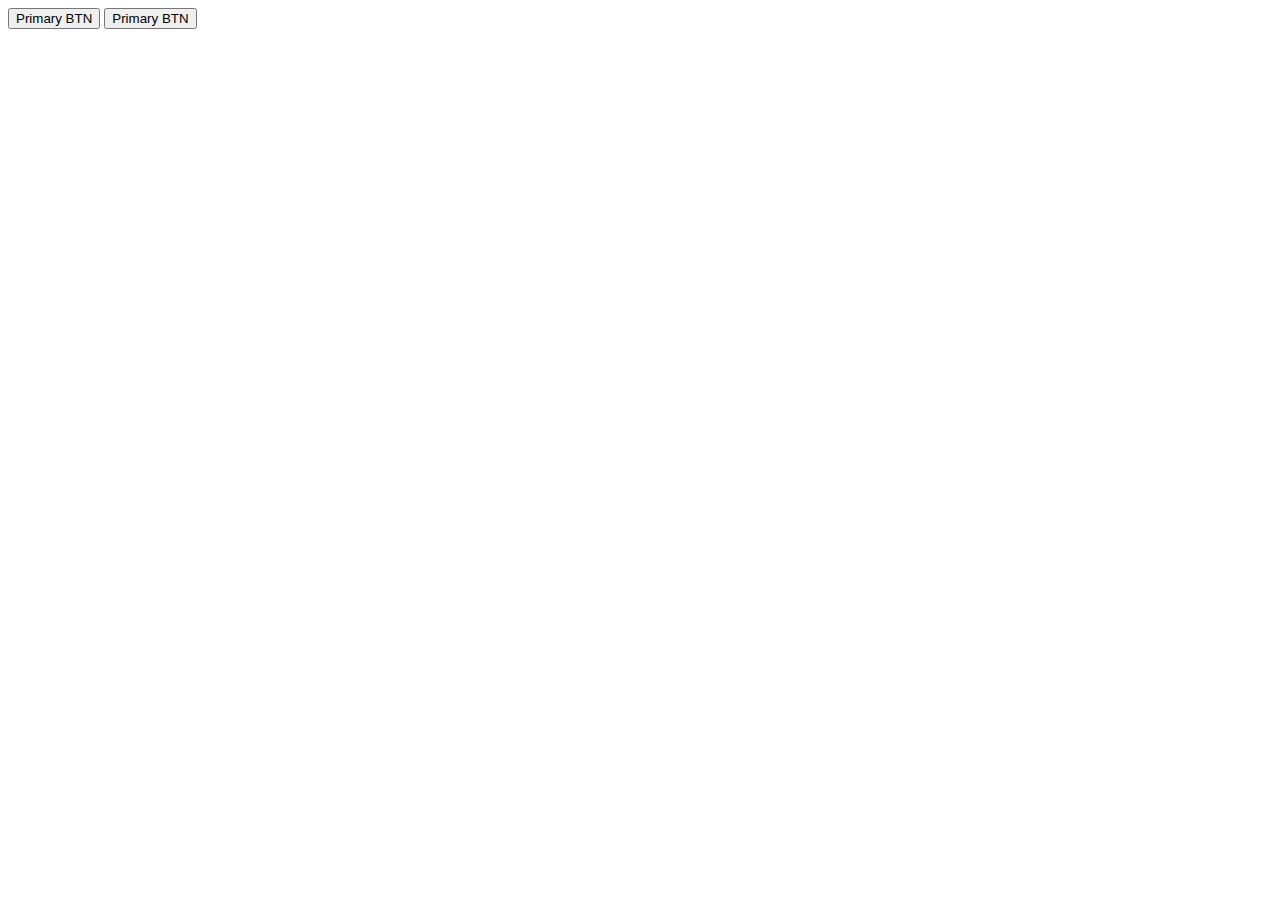
==== html/index.html @ 84e5ff86 "Initial commit" ====
<!DOCTYPE html>
<html lang="en">

<head>
    <meta charset="UTF-8">
    <meta name="viewport" content="width=device-width, initial-scale=1.0">
    <link href="https://cdn.jsdelivr.net/npm/bootstrap@5.3.0/dist/css/bootstrap.min.css" rel="stylesheet"
        integrity="sha384-9ndCyUaIbzAi2FUVXJi0CjmCapSmO7SnpJef0486qhLnuZ2cdeRhO02iuK6FUUVM" crossorigin="anonymous">
    <link rel="stylesheet" href="/styles/style.css">
    <title>MotiveZone</title>
</head>

<body>




    <button type="button" class="btn btn-primary">Primary BTN</button>
    
    <button type="button" class="btn btn-success">Primary BTN</button>


    <script src="/js/script.js"></script>
    <script src="https://cdn.jsdelivr.net/npm/bootstrap@5.3.0/dist/js/bootstrap.bundle.min.js"
        integrity="sha384-geWF76RCwLtnZ8qwWowPQNguL3RmwHVBC9FhGdlKrxdiJJigb/j/68SIy3Te4Bkz"
        crossorigin="anonymous"></script>
</body>

</html>
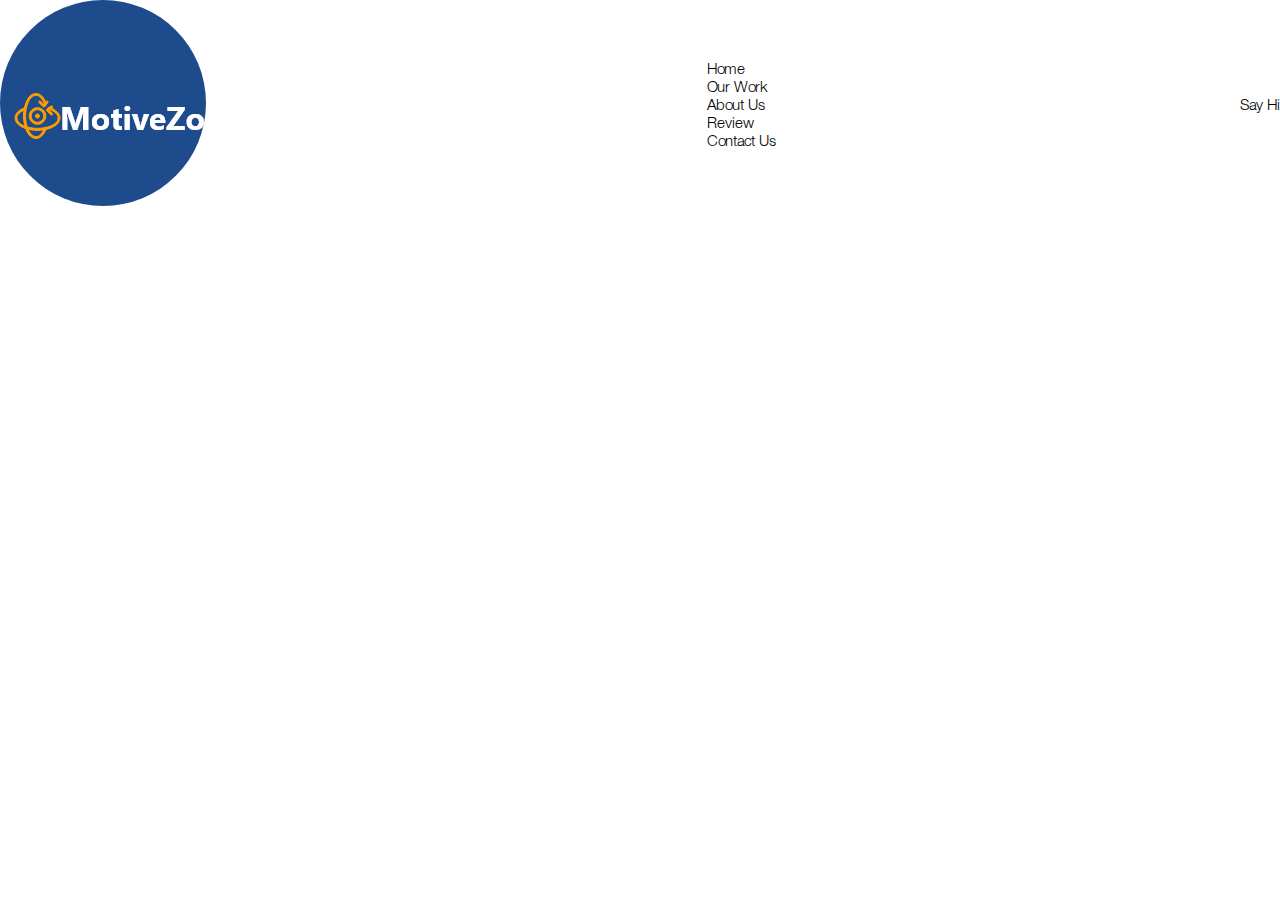
==== commit a3827456: "all project setup completed" ====
--- a/html/index.html
+++ b/html/index.html
@@ -6,21 +6,32 @@
     <meta name="viewport" content="width=device-width, initial-scale=1.0">
     <link href="https://cdn.jsdelivr.net/npm/bootstrap@5.3.0/dist/css/bootstrap.min.css" rel="stylesheet"
         integrity="sha384-9ndCyUaIbzAi2FUVXJi0CjmCapSmO7SnpJef0486qhLnuZ2cdeRhO02iuK6FUUVM" crossorigin="anonymous">
-    <link rel="stylesheet" href="/styles/style.css">
+    <link rel="stylesheet" href="/styles/main.css">
     <title>MotiveZone</title>
 </head>
 
 <body>
 
+    <!-- header -->
+    <header>
+        <div class="logo"><img src="/assets/header/logo-img.png" alt="logo"></div>
+        <div class="navbar">
+            <ul>
+                <li><a href="#">Home</a></li>
+                <li><a href="#">Our Work</a></li>
+                <li><a href="#">About Us</a></li>
+                <li><a href="#">Review</a></li>
+                <li><a href="#">Contact Us</a></li>
+            </ul>
+        </div>
 
+        <div class="primary-btn">
+            Say Hi
+        </div>
+    </header>
 
-
-    <button type="button" class="btn btn-primary">Primary BTN</button>
-    
-    <button type="button" class="btn btn-success">Primary BTN</button>
-
-
-    <script src="/js/script.js"></script>
+    <!-- javascript -->
+    <script src="/js/main.js"></script>
     <script src="https://cdn.jsdelivr.net/npm/bootstrap@5.3.0/dist/js/bootstrap.bundle.min.js"
         integrity="sha384-geWF76RCwLtnZ8qwWowPQNguL3RmwHVBC9FhGdlKrxdiJJigb/j/68SIy3Te4Bkz"
         crossorigin="anonymous"></script>
--- a/styles/main.css
+++ b/styles/main.css
@@ -0,0 +1,55 @@
+@font-face {
+  font-family: "Helvetica Neue thin";
+  src: url("/fonts/HelveticaNeue-Thin.woff2") format("woff2"), url("/fonts/HelveticaNeue-Thin.woff") format("woff");
+  font-weight: 100;
+  font-style: normal;
+  font-display: swap;
+}
+@font-face {
+  font-family: "Helvetica Neue bold";
+  src: url("/fonts/HelveticaNeue-Bold.woff2") format("woff2"), url("/fonts/HelveticaNeue-Bold.woff") format("woff");
+  font-weight: bold;
+  font-style: normal;
+  font-display: swap;
+}
+@font-face {
+  font-family: "Helvetica Neue medium";
+  src: url("/fonts/HelveticaNeue-Medium.woff2") format("woff2"), url("/fonts/HelveticaNeue-Medium.woff") format("woff");
+  font-weight: 500;
+  font-style: normal;
+  font-display: swap;
+}
+@font-face {
+  font-family: "Helvetica Neue light";
+  src: url("/fonts/HelveticaNeue-Light.woff2") format("woff2"), url("/fonts/HelveticaNeue-Light.woff") format("woff");
+  font-weight: 300;
+  font-style: normal;
+  font-display: swap;
+}
+*,
+*::before,
+*::after {
+  padding: 0;
+  margin: 0;
+  box-sizing: border-box;
+}
+
+ul, ol {
+  list-style: none;
+}
+
+a {
+  text-decoration: none;
+  color: inherit;
+}
+
+body {
+  font-family: Helvetica Neue light;
+  font-size: 15px;
+}
+
+header {
+  display: flex;
+  align-items: center;
+  justify-content: space-between;
+}/*# sourceMappingURL=main.css.map */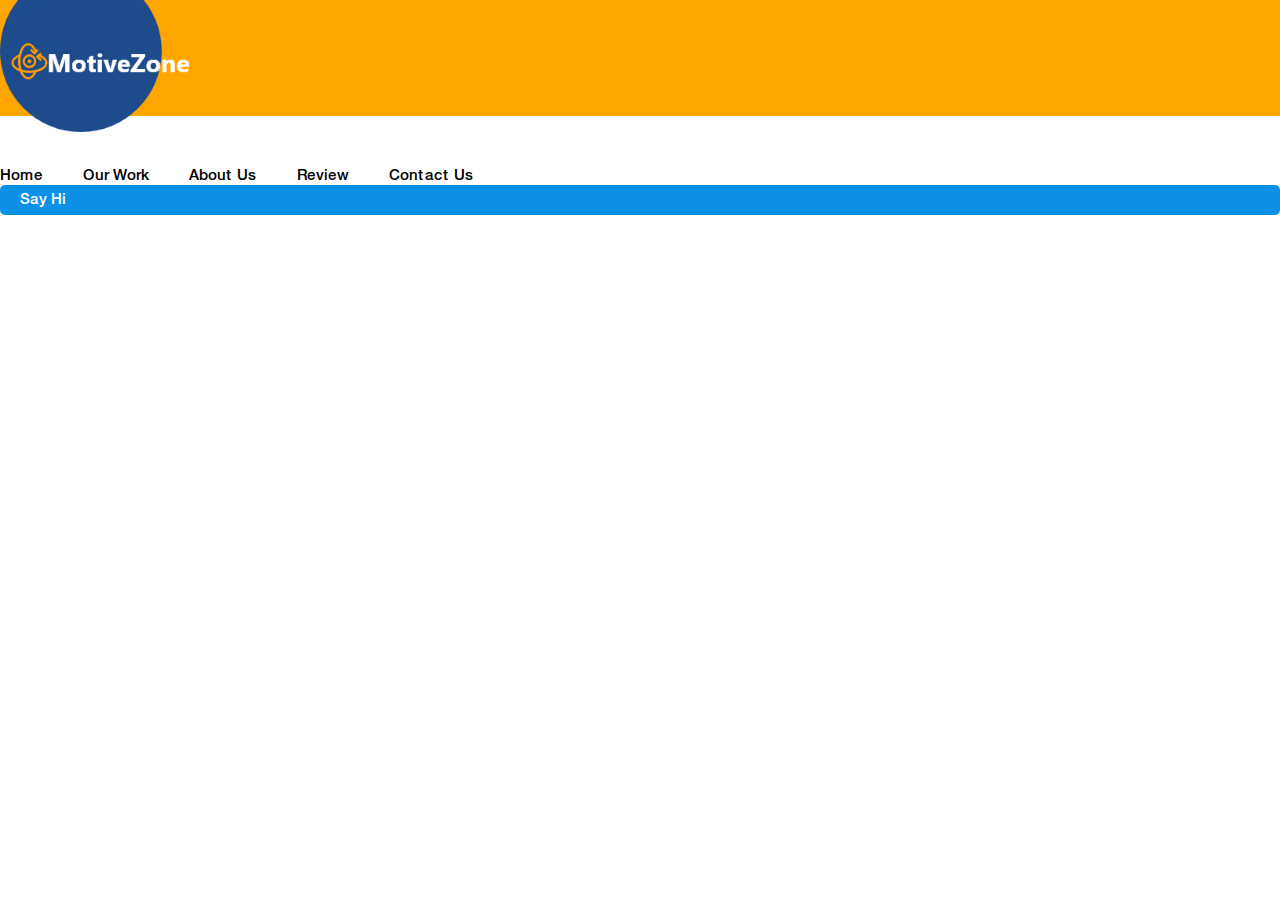
==== commit 1324cdff: "header section completed" ====
--- a/html/index.html
+++ b/html/index.html
@@ -12,23 +12,27 @@
 
 <body>
 
+
+
     <!-- header -->
     <header>
-        <div class="logo"><img src="/assets/header/logo-img.png" alt="logo"></div>
-        <div class="navbar">
-            <ul>
-                <li><a href="#">Home</a></li>
-                <li><a href="#">Our Work</a></li>
-                <li><a href="#">About Us</a></li>
-                <li><a href="#">Review</a></li>
-                <li><a href="#">Contact Us</a></li>
-            </ul>
-        </div>
-
-        <div class="primary-btn">
-            Say Hi
+        <div class="container-md d-flex justify-content-between align-content-center">
+            <div class="logo"><img src="/assets/header/logo-img.png" alt="logo"></div>
+            <div class="navbar-items">
+                <ul>
+                    <li><a href="#">Home</a></li>
+                    <li><a href="#">Our Work</a></li>
+                    <li><a href="#">About Us</a></li>
+                    <li><a href="#">Review</a></li>
+                    <li><a href="#">Contact Us</a></li>
+                </ul>
+            </div>
+            <div class="primary-btn">
+                Say Hi
+            </div>
         </div>
     </header>
+
 
     <!-- javascript -->
     <script src="/js/main.js"></script>
--- a/styles/main.css
+++ b/styles/main.css
@@ -34,8 +34,11 @@
   box-sizing: border-box;
 }
 
-ul, ol {
+ul,
+ol {
   list-style: none;
+  margin-bottom: 0;
+  padding-left: 0;
 }
 
 a {
@@ -48,8 +51,85 @@
   font-size: 15px;
 }
 
-header {
-  display: flex;
+.primary-btn {
+  padding: 6px 20px;
+  border-radius: 5px;
+  background-color: rgb(12, 144, 232);
+  font-family: "Helvetica Neue medium";
+  color: white;
+}
+
+header .d-flex {
   align-items: center;
-  justify-content: space-between;
+}
+@media (min-width: 640px) {
+  header .d-flex {
+    height: 70px;
+    background-color: orange;
+  }
+}
+@media (min-width: 960px) {
+  header .d-flex {
+    height: 110px;
+    background-color: orange;
+  }
+}
+@media (min-width: 1200px) {
+  header .d-flex {
+    height: 116px;
+    background-color: orange;
+  }
+}
+@media (min-width: 1600px) {
+  header .d-flex {
+    height: 130px;
+    background-color: orange;
+  }
+}
+@media (max-width: 374px) {
+  header .logo {
+    transform: translateY(-18px);
+    max-width: 90px;
+  }
+}
+@media (min-width: 375px) {
+  header .logo {
+    transform: translateY(-18px);
+    max-width: 120px;
+  }
+}
+@media (min-width: 960px) {
+  header .logo {
+    max-width: 160px;
+  }
+}
+@media (min-width: 1200px) {
+  header .logo {
+    transform: translateY(-30px);
+    max-width: 190px;
+  }
+}
+@media (min-width: 1600px) {
+  header .logo {
+    max-width: 210px;
+  }
+}
+header .logo img {
+  width: 100%;
+}
+@media (min-width: 640px) {
+  header .navbar-items ul {
+    display: flex;
+    gap: 30px;
+  }
+}
+@media (min-width: 640px) and (min-width: 960px) {
+  header .navbar-items ul {
+    gap: 40px;
+  }
+}
+@media (min-width: 640px) {
+  header .navbar-items ul li {
+    font-family: "Helvetica Neue medium";
+  }
 }/*# sourceMappingURL=main.css.map */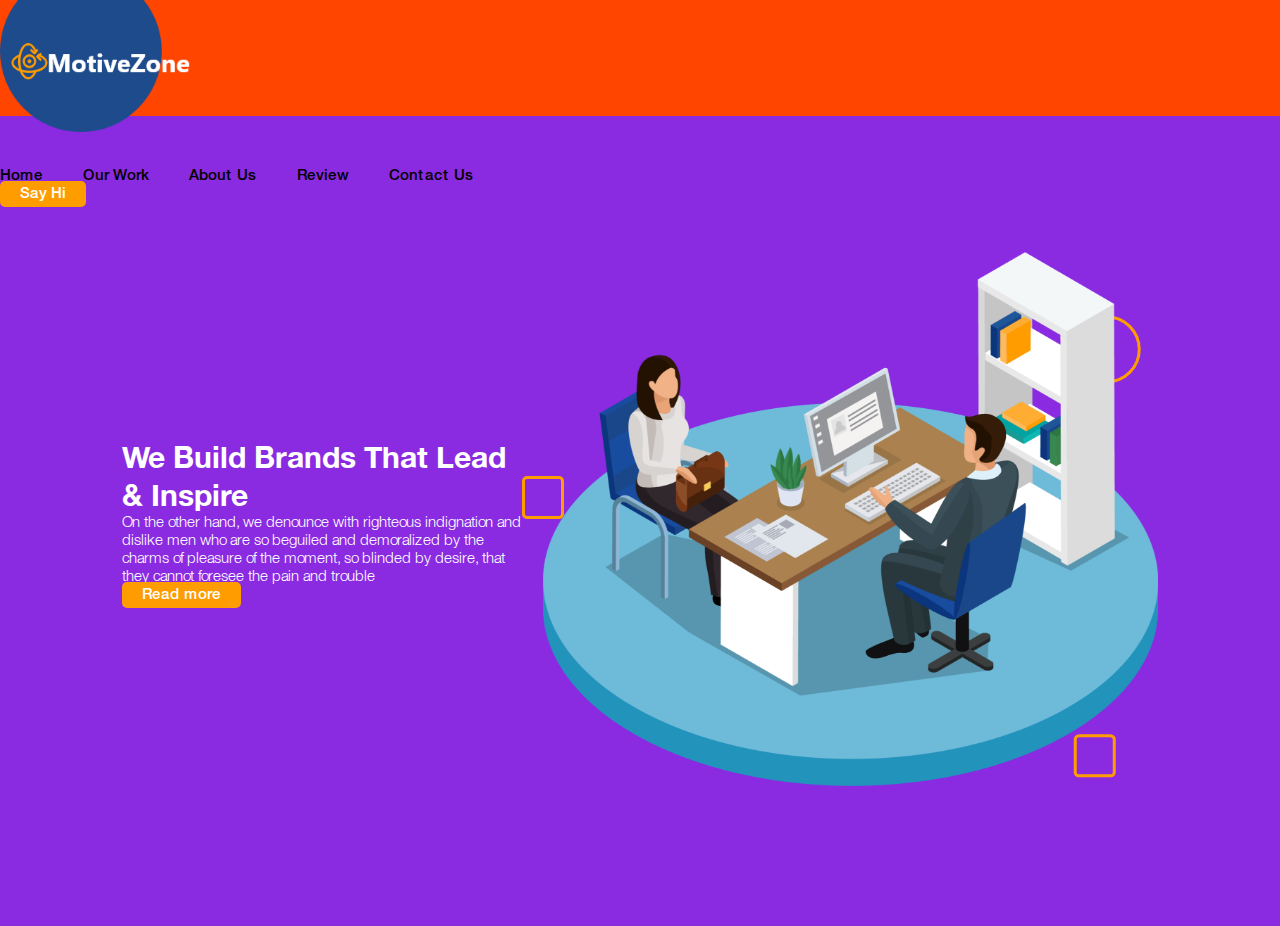
==== commit 64f64f64: "hero section almost done" ====
--- a/html/index.html
+++ b/html/index.html
@@ -27,11 +27,29 @@
                     <li><a href="#">Contact Us</a></li>
                 </ul>
             </div>
-            <div class="primary-btn">
+            <a class="primary-btn">
                 Say Hi
+            </a>
+        </div>
+    </header>
+
+
+    <!-- hero-->
+    <section class="hero">
+        <div class="container-md">
+            <div class="hero-content">
+                <h1>We Build Brands That Lead & Inspire</h1>
+                <p>On the other hand, we denounce with righteous indignation and dislike men who are so beguiled and
+                    demoralized by the charms of pleasure of the moment, so blinded by desire, that they cannot foresee
+                    the pain and trouble</p>
+                <a class="primary-btn">Read more</a>
+            </div>
+            <div class="hero-img">
+                <img src="/assets/hero/hero-img.png" alt="hero-img">
             </div>
         </div>
-    </header>
+
+    </section>
 
 
     <!-- javascript -->
--- a/styles/main.css
+++ b/styles/main.css
@@ -46,45 +46,69 @@
   color: inherit;
 }
 
+button {
+  border: none;
+  outline: none;
+  background: none;
+}
+
 body {
   font-family: Helvetica Neue light;
   font-size: 15px;
 }
 
+@media (min-width: 640px) {
+  h1 {
+    font-family: "Helvetica Neue bold";
+    font-size: 30px;
+  }
+}
+@media (min-width: 1600px) {
+  h1 {
+    font-family: "Helvetica Neue bold";
+    font-size: 40px;
+  }
+}
+
 .primary-btn {
+  transition: ease-in 0.3s;
   padding: 6px 20px;
   border-radius: 5px;
-  background-color: rgb(12, 144, 232);
+  background-color: #FF9C00;
   font-family: "Helvetica Neue medium";
   color: white;
 }
+.primary-btn:hover {
+  color: #072753;
+}
 
 header .d-flex {
+  padding: 0;
   align-items: center;
+  background-color: orangered;
 }
 @media (min-width: 640px) {
   header .d-flex {
     height: 70px;
-    background-color: orange;
   }
 }
 @media (min-width: 960px) {
   header .d-flex {
     height: 110px;
-    background-color: orange;
   }
 }
 @media (min-width: 1200px) {
   header .d-flex {
     height: 116px;
-    background-color: orange;
   }
 }
 @media (min-width: 1600px) {
   header .d-flex {
     height: 130px;
-    background-color: orange;
   }
+}
+header .logo img {
+  width: 100%;
 }
 @media (max-width: 374px) {
   header .logo {
@@ -114,13 +138,13 @@
     max-width: 210px;
   }
 }
-header .logo img {
-  width: 100%;
+header .navbar-items ul li {
+  font-family: "Helvetica Neue medium";
 }
 @media (min-width: 640px) {
   header .navbar-items ul {
     display: flex;
-    gap: 30px;
+    gap: 20px;
   }
 }
 @media (min-width: 640px) and (min-width: 960px) {
@@ -128,8 +152,28 @@
     gap: 40px;
   }
 }
+
+.hero .container-md {
+  background-color: blueviolet;
+  height: 90vh;
+}
 @media (min-width: 640px) {
-  header .navbar-items ul li {
-    font-family: "Helvetica Neue medium";
+  .hero .container-md {
+    display: flex;
+    align-items: center;
+    justify-content: center;
+  }
+}
+.hero .container-md .hero-content {
+  color: white;
+}
+@media (min-width: 1200px) {
+  .hero .container-md .hero-content {
+    max-width: 400px;
+  }
+}
+@media (min-width: 1600px) {
+  .hero .container-md .hero-content {
+    max-width: 640px;
   }
 }/*# sourceMappingURL=main.css.map */